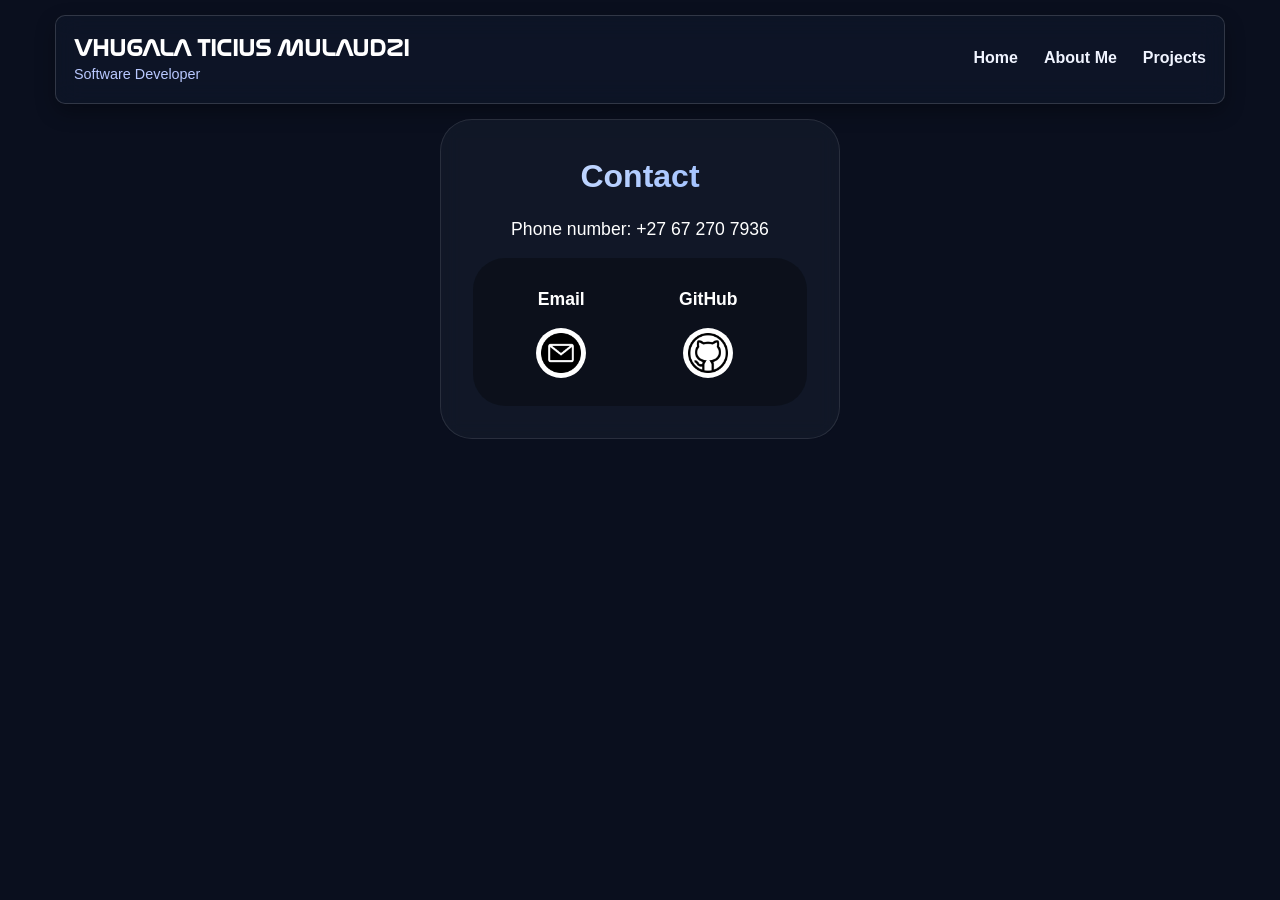
==== pages/contact.html @ 36fa555c "html/css" ====
<!DOCTYPE html>
<html lang="en">
    <head>
        <title>Vhugala Ticius Mulaudzi - Portfolio</title>
        <meta charset="UTF-8">
        <meta name="viewport" content="width=device-width, initial-scale=1.0">
        <link rel="stylesheet" href="../style/index.css">
    </head>
    <body>
        <div class="video-loop">
            <video width="650" autoplay muted loop playsinline>
                <source src="../assets/background.mp4" type="video/mp4">
                Your browser does not support the video tag
            </video>
        </div>
        <div class="overlay"></div>
        <div class="main-wrapper">
            <div class="nav">
                <div class="logo-title">
                    <span class="my-name">VHUGALA TICIUS MULAUDZI</span><br>
                    <span class="my-position">Software Developer</span>
                </div>
                
                <input type="checkbox" id="hamburger-toggle" class="hamburger-toggle">
                <label for="hamburger-toggle" class="hamburger-icon">
                    <span></span>
                    <span></span>
                    <span></span>
                </label>
                <div class="nav-btn">
                    <a href="../index.html">Home</a>
                    <a href="./about.html">About Me</a>
                    <a href="./project.html">Projects</a>
                </div>
            </div>
            <div id="contact">
                <h3>Contact</h3>
                <div class="contact-details">
                    Phone number: +27 67 270 7936
                    <table width="15%">
                        <tr>
                            <th>Email</th>
                            <th>GitHub</th>
                        </tr>
                        <tr>
                            <td align="center">
                                <a href="mailto:https://brokencafe99@gmail.com" target="_blank">
                                    <img src="../assets/email.png" width="40" alt="Email">
                                </a>
                            </td>
                            <td align="center">
                                <a href="https://github.com/VhugalaTM" target="_blank">
                                    <img src="../assets/github (1).png" width="40" alt="GitHub">
                                </a>
                            </td>
                        </tr>
                    </table>
                </div>
            </div>
        </div>
        
    </body>
</html>
---- style/index.css ----
*{
    margin: 0;
    padding: 0;
    box-sizing: border-box;
    color: white;
    scroll-behavior: smooth;
}
@font-face{
    font-family: logo;
    src: url(../assets/Nasalization\ Rg.otf);
}
body {
    font-family: 'Segoe UI', Tahoma, Geneva, Verdana, sans-serif;
    background-color: #0a0f1e;
    color: #eef2ff;
    line-height: 1.5;
}

.video-loop {
    position: fixed;
    top: 0;
    left: 0;
    width: 100%;
    height: 100%;
    z-index: -2;
    overflow: hidden;
}

.video-loop video {
    min-width: 100%;
    min-height: 100%;
    width: auto;
    height: auto;
    position: absolute;
    top: 50%;
    left: 50%;
    transform: translate(-50%, -50%);
    object-fit: cover;
}

.overlay {
    position: fixed;
    top: 0;
    left: 0;
    width: 100%;
    height: 100%;
    background: rgba(10, 15, 30, 0.75);
    z-index: -1;
}

.main-wrapper {
    max-width: 1200px;
    margin: 0 auto;
    padding: 15px;
    position: relative;
    z-index: 2;
}

/* Navigation Bar */
.nav {
    display: flex;
    justify-content: space-between;
    align-items: center;
    flex-wrap: wrap;
    background: rgba(15, 23, 42, 0.7);
    backdrop-filter: blur(12px);
    border-radius: 10px;
    padding: 18px;
    margin-bottom: 15px;
    border: 1px solid rgba(255, 255, 255, 0.15);
    box-shadow: 0 8px 20px rgba(0,0,0,0.3);
}

.logo-title {
    line-height: 1.3;
}

.my-name {
    font-size: 23px;
    font-weight: 700;
    font-family: logo;
}

.my-position {
    font-size: 14.4px;  
    color: #b9c8ff;
    font-weight: 500;
}

.nav-btn {
    display: flex;
    gap: 26px;
}

.nav-btn a {
    color: #f0f4ff;
    text-decoration: none;
    font-weight: 600;
    padding: 8px 0; 
    transition: all 0.2s ease;
    border-bottom: 2px solid transparent;
}

.nav-btn a:hover {
    border-bottom-color: #6c9eff;
    color: white;
    transform: translateY(-2px);
}

/* Hamburger Menu Styles */
.hamburger-toggle {
    display: none;
}

.hamburger-icon {
    display: none;
    flex-direction: column;
    justify-content: space-between;
    width: 30px;
    height: 21px;
    cursor: pointer;
    z-index: 100;
}

.hamburger-icon span {
    display: block;
    width: 100%;
    height: 3px;
    background-color: white;
    border-radius: 3px;
    transition: all 0.3s ease;
}

/* Profile section */
.my-profile {
    display: flex;
    flex-wrap: wrap;
    gap: 48px;  
    align-items: center;
    justify-content: space-between;
    background: rgba(20, 28, 44, 0.7);
    backdrop-filter: blur(10px);
    border-radius: 32px; 
    padding: 32px;  
    margin: 32px 0 48px; 
    border: 1px solid rgba(255,255,255,0.1);
}

#about-me {
    flex: 2;
}

#about-me h3 {
    font-size: 32px;  
    margin-bottom: 16px;  
    font-weight: 600;
    background: linear-gradient(120deg, #d9e6ff, #8bb3ff);
    background-clip: text;
    -webkit-background-clip: text;
    color: transparent;
}

#about-me p {
    margin-bottom: 16px;  
    font-size: 17.6px;  
    color: #e2eaff;
}

.profile-pic {
    flex: 1;
    text-align: center;
}

.profile-pic img {
    width: 200px;
    height: 200px;
    object-fit: cover;
    border-radius: 50%;
    border: 4px solid #6c9eff;
    box-shadow: 0 20px 30px -10px rgba(0,0,0,0.4);
    transition: transform 0.3s;
}

/* Contact Section */
#contact {
    background: rgba(20, 28, 44, 0.7);
    backdrop-filter: blur(10px);
    border-radius: 32px; 
    padding: 32px;  
    margin-top: 16px;  
    border: 1px solid rgba(255,255,255,0.1);
    width: 400px;
    text-align: center;
    margin: 0 auto;
}

#contact h3 {
    font-size: 32px;  
    margin-bottom: 16px;  
    background: linear-gradient(120deg, #d9e6ff, #8bb3ff);
    background-clip: text;
    -webkit-background-clip: text;
    color: transparent;
}

.contact-details {
    display: flex;
    flex-direction: column;
    gap: 16px; 
    font-size: 17.6px;  
}

.contact-details p {
    background: rgba(0, 0, 0, 0.4);
    display: inline-block;
    padding: 6.4px 16px;
    border-radius: 40px;
    width: fit-content;
}

.contact-details table {
    background: rgba(0, 0, 0, 0.3);
    border-radius: 32px;  
    padding: 12px;  
    width: auto;
    min-width: 180px;
    border-collapse: separate;
    border-spacing: 16px; 
}

.contact-details td {
    text-align: center;
}

.contact-details a {
    transition: transform 0.2s;
    display: inline-block;
}

.contact-details a:hover {
    transform: scale(1.1);
} 
.contact-details table a{
    background: white;
    width: 50px;
    height: 50px;
    border-radius: 50%;    
}
.contact-details table a img{
    position: relative;
    top: 5px;
}

/* responsive */
@media (min-width: 376px) and (max-width: 800px) {
    .nav {
        flex-direction: column;
        gap: 16px;  
        text-align: center;
    }
    .nav-btn {
        gap: 24px;  
    }
    .my-profile {
        flex-direction: column-reverse;
        text-align: center;
    }
    #about-me h3 {
        text-align: center;
    }
    .main-wrapper {
        padding: 16px;  
    }

    .hamburger-icon {
        display: flex;
    }

    .nav-btn {
        display: none;
        flex-direction: column;
        width: 100%;
        background: rgba(15, 23, 42, 0.95);
        backdrop-filter: blur(12px);
        border-radius: 10px;
        padding: 20px;
        margin-top: 16px;
        gap: 16px;
    }

    .hamburger-toggle:checked ~ .nav-btn {
        display: flex;
    }

    .hamburger-toggle:checked ~ .hamburger-icon span:nth-child(1) {
        transform: translateY(9px) rotate(45deg);
    }

    .hamburger-toggle:checked ~ .hamburger-icon span:nth-child(2) {
        opacity: 0;
    }

    .hamburger-toggle:checked ~ .hamburger-icon span:nth-child(3) {
        transform: translateY(-9px) rotate(-45deg);
    }

    .nav {
        flex-wrap: wrap;
    }

    .nav-btn a {
        text-align: center;
        padding: 12px;
        border-radius: 8px;
    }

    .nav-btn a:hover {
        background: rgba(108, 158, 255, 0.1);
        border-bottom: none;
    }
} 

@media (min-width: 321px) and (max-width: 375px) {
    .nav {
        flex-direction: column;
        gap: 16px;  
        text-align: center;
    }
    .nav-btn {
        gap: 24px;  
    }
    .my-profile {
        flex-direction: column-reverse;
        text-align: center;
    }
    #about-me h3 {
        text-align: center;
    }
    .main-wrapper {
        padding: 16px;  
    }
    #contact {
        width: 330px;
    }

    .hamburger-icon {
        display: flex;
    }

    .nav-btn {
        display: none;
        flex-direction: column;
        width: 100%;
        background: rgba(15, 23, 42, 0.95);
        backdrop-filter: blur(12px);
        border-radius: 10px;
        padding: 20px;
        margin-top: 16px;
        gap: 16px;
    }

    .hamburger-toggle:checked ~ .nav-btn {
        display: flex;
    }

    .hamburger-toggle:checked ~ .hamburger-icon span:nth-child(1) {
        transform: translateY(9px) rotate(45deg);
    }

    .hamburger-toggle:checked ~ .hamburger-icon span:nth-child(2) {
        opacity: 0;
    }

    .hamburger-toggle:checked ~ .hamburger-icon span:nth-child(3) {
        transform: translateY(-9px) rotate(-45deg);
    }

    .nav {
        flex-wrap: wrap;
    }

    .nav-btn a {
        text-align: center;
        padding: 12px;
        border-radius: 8px;
    }

    .nav-btn a:hover {
        background: rgba(108, 158, 255, 0.1);
        border-bottom: none;
    }
}

@media (max-width: 320px){
    .nav {
        flex-direction: column;
        gap: 16px;  
        text-align: center;
    }
    .nav-btn {
        gap: 24px;  
    }
    .my-profile {
        flex-direction: column-reverse;
        text-align: center;
    }
    #about-me h3 {
        text-align: center;
    }
    .main-wrapper {
        padding: 16px;  
    }
    #contact {
        width: 280px;
    }
    .hamburger-icon {
        display: flex;
    }

    .nav-btn {
        display: none;
        flex-direction: column;
        width: 100%;
        background: rgba(15, 23, 42, 0.95);
        backdrop-filter: blur(12px);
        border-radius: 10px;
        padding: 20px;
        margin-top: 16px;
        gap: 16px;
    }

    .hamburger-toggle:checked ~ .nav-btn {
        display: flex;
    }

    .hamburger-toggle:checked ~ .hamburger-icon span:nth-child(1) {
        transform: translateY(9px) rotate(45deg);
    }

    .hamburger-toggle:checked ~ .hamburger-icon span:nth-child(2) {
        opacity: 0;
    }

    .hamburger-toggle:checked ~ .hamburger-icon span:nth-child(3) {
        transform: translateY(-9px) rotate(-45deg);
    }

    .nav {
        flex-wrap: wrap;
    }

    .nav-btn a {
        text-align: center;
        padding: 12px;
        border-radius: 8px;
    }

    .nav-btn a:hover {
        background: rgba(108, 158, 255, 0.1);
        border-bottom: none;
    }
}
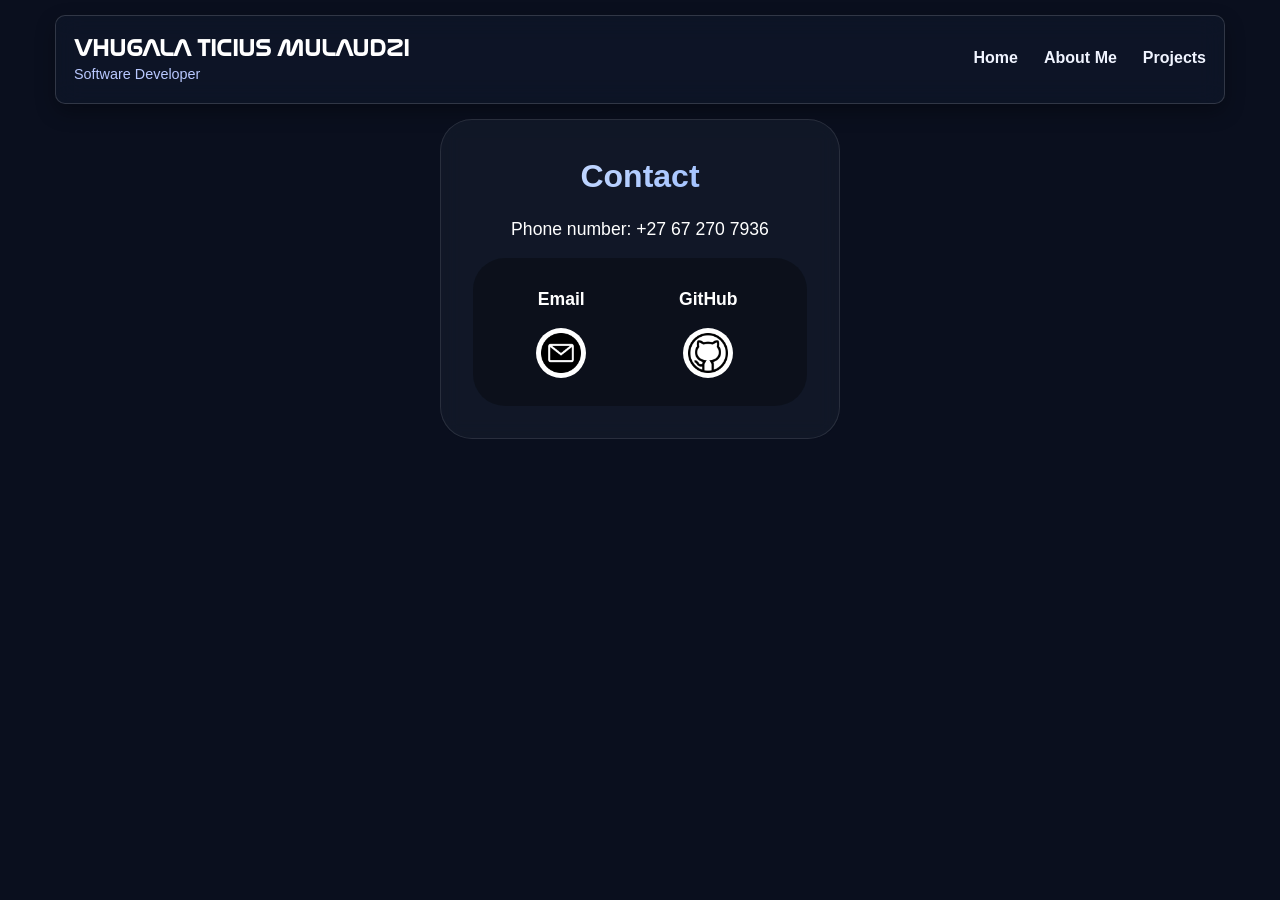
==== commit 630bff16: "html/css" ====
--- a/pages/contact.html
+++ b/pages/contact.html
@@ -44,7 +44,7 @@
                         </tr>
                         <tr>
                             <td align="center">
-                                <a href="mailto:https://brokencafe99@gmail.com" target="_blank">
+                                <a href="mailto:brokencafe99@gmail.com" target="_blank">
                                     <img src="../assets/email.png" width="40" alt="Email">
                                 </a>
                             </td>
--- a/style/index.css
+++ b/style/index.css
@@ -271,6 +271,10 @@
     .main-wrapper {
         padding: 16px;  
     }
+    #contact {
+        width: 90%;
+        max-width: 400px;
+    }
 
     .hamburger-icon {
         display: flex;
@@ -342,7 +346,6 @@
     #contact {
         width: 330px;
     }
-
     .hamburger-icon {
         display: flex;
     }
@@ -412,6 +415,7 @@
     }
     #contact {
         width: 280px;
+        padding: 24px;
     }
     .hamburger-icon {
         display: flex;
